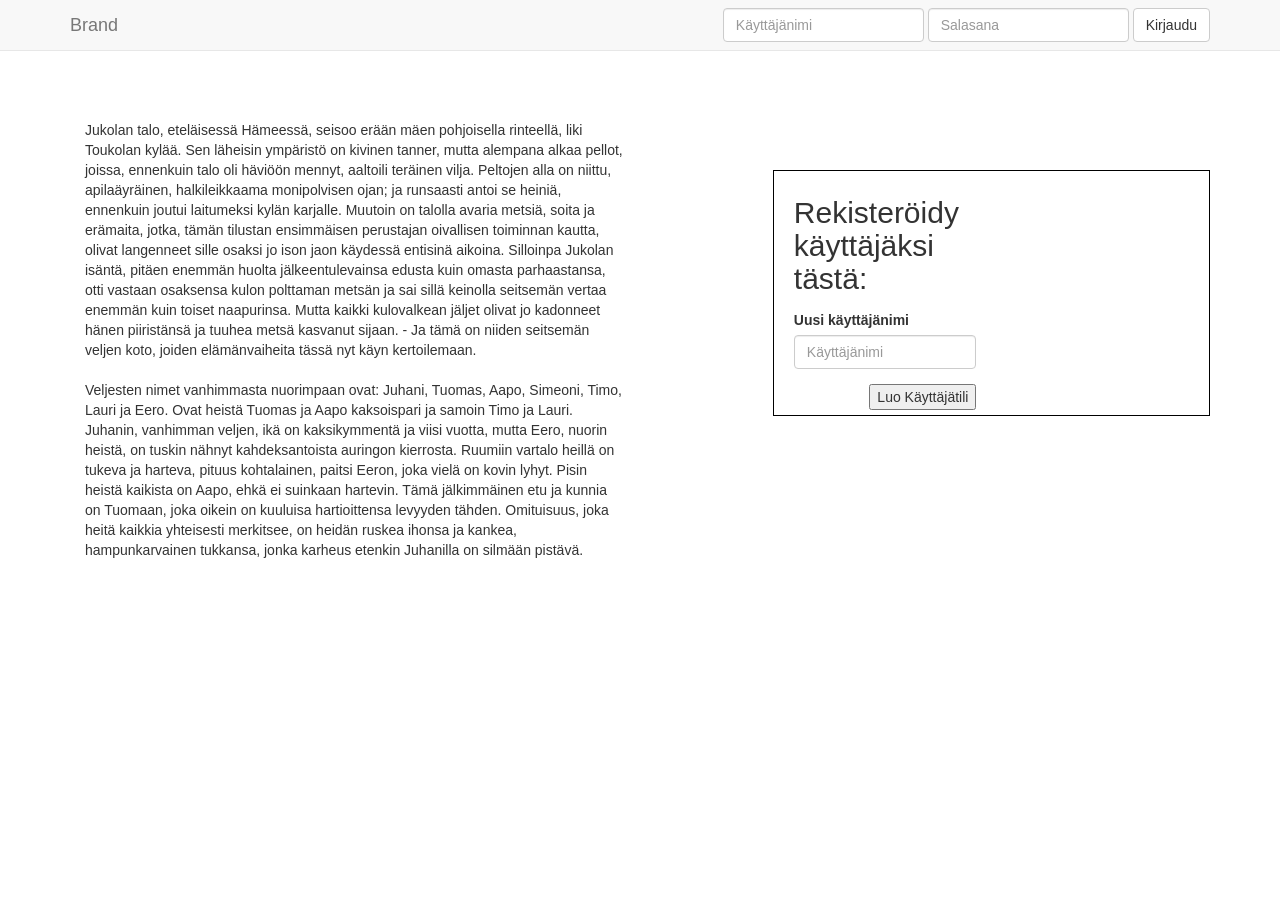
==== Etusivu/index.html @ d49fe5cc "etusivu-prototyyppi alkua vähän" ====
<!DOCTYPE html>
<html lang="en">
  <head>
    <meta charset="utf-8">
    <meta http-equiv="X-UA-Compatible" content="IE=edge">
    <meta name="viewport" content="width=device-width, initial-scale=1">
    <!-- The above 3 meta tags *must* come first in the head; any other head content must come *after* these tags -->
    <title>Etusivu</title>
   

    <!-- Bootstrap -->
    <link href="css/bootstrap.min.css" rel="stylesheet">
      <link href="etusivu.css" rel="stylesheet">

    <!-- HTML5 shim and Respond.js for IE8 support of HTML5 elements and media queries -->
    <!-- WARNING: Respond.js doesn't work if you view the page via file:// -->
    <!--[if lt IE 9]>
      <script src="https://oss.maxcdn.com/html5shiv/3.7.3/html5shiv.min.js"></script>
      <script src="https://oss.maxcdn.com/respond/1.4.2/respond.min.js"></script>
    <![endif]-->
  </head>
  <body>
     <nav class="navbar navbar-default navbar-fixed-top">
      <div class="container">
        <!-- Brand and toggle get grouped for better mobile display -->
        <div class="navbar-header">
          <button type="button" class="navbar-toggle collapsed" data-toggle="collapse" data-target="#bs-example-navbar-collapse-1" aria-expanded="false">
            <span class="sr-only">Toggle navigation</span>
            <span class="icon-bar"></span>
            <span class="icon-bar"></span>
            <span class="icon-bar"></span>
          </button>
          <a class="navbar-brand" href="#">Brand</a>
        </div>
          <form class="navbar-form navbar-right">
        <div class="form-group">
          <input type="text" class="form-control" placeholder="Käyttäjänimi">
            <input type="text" class="form-control" placeholder="Salasana">
        </div>
        <button type="submit" class="btn btn-default">Kirjaudu</button>
      </form>
      </div><!-- /.container-fluid -->
    </nav>
      <div class="sivu">
          <div class="teksti">
      <div class="col-md-6">
        <p>
            Jukolan talo, eteläisessä Hämeessä, seisoo erään mäen pohjoisella rinteellä, liki Toukolan kylää. Sen läheisin ym­päristö on kivinen tanner, mutta alempana alkaa pellot, joissa, ennenkuin talo oli häviöön mennyt, aaltoili teräinen vilja. Peltojen alla on niittu, apilaäyräinen, halkileikkaama monipolvisen ojan; ja runsaasti antoi se heiniä, ennenkuin joutui laitumeksi kylän karjalle. Muutoin on talolla avaria metsiä, soita ja erämaita, jotka, tämän tilustan ensimmäisen perustajan oivallisen toiminnan kautta, olivat langenneet sille osaksi jo ison jaon käydessä entisinä aikoina. Silloinpa Jukolan isäntä, pitäen enemmän huolta jälkeentulevainsa edusta kuin omasta parhaastansa, otti vastaan osaksensa kulon polttaman metsän ja sai sillä keinolla seitsemän vertaa enemmän kuin toiset naapurinsa. Mutta kaikki kulovalkean jäljet olivat jo kadonneet hänen piiristänsä ja tuuhea metsä kasvanut sijaan. - Ja tämä on niiden seitsemän veljen koto, joiden elämänvaiheita tässä nyt käyn kertoilemaan. <br><br>

            Veljesten nimet vanhimmasta nuorimpaan ovat: Juhani, Tuomas, Aapo, Simeoni, Timo, Lauri ja Eero. Ovat heistä Tuomas ja Aapo kaksoispari ja samoin Timo ja Lauri. Juhanin, vanhimman veljen, ikä on kaksikymmentä ja viisi vuotta, mutta Eero, nuorin heistä, on tuskin nähnyt kahdeksantoista auringon kierrosta. Ruumiin vartalo heillä on tukeva ja harteva, pituus kohtalainen, paitsi Eeron, joka vielä on kovin lyhyt. Pisin heistä kaikista on Aapo, ehkä ei suinkaan hartevin. Tämä jälkimmäinen etu ja kunnia on Tuomaan, joka oikein on kuuluisa hartioittensa levyyden tähden. Omituisuus, joka heitä kaikkia yhteisesti merkitsee, on heidän ruskea ihonsa ja kankea, hampunkarvainen tukkansa, jonka karheus etenkin Juhanilla on silmään pistävä.
          </p>
          </div>
      <form>
    <div class="signin">
        <div class="col-md-6">
  <div class="form-group">
    <h2>Rekisteröidy käyttäjäksi tästä:</h2>
  </div>
  <div class="form-group form-page">
    <label for="InputSignin">Uusi käyttäjänimi</label>
    <input type="signin" class="form-control" id="InputSignin" placeholder="Käyttäjänimi">
  </div>
  <button type="submit" class="luo">Luo Käyttäjätili</button>
        </div>
</div>
</form>
          </div>
      </div>

    <!-- jQuery (necessary for Bootstrap's JavaScript plugins) -->
    <script src="https://ajax.googleapis.com/ajax/libs/jquery/1.12.4/jquery.min.js"></script>
    <!-- Include all compiled plugins (below), or include individual files as needed -->
    <script src="js/bootstrap.min.js"></script>
  </body>
</html>
---- Etusivu/etusivu.css ----
body {
    padding: 50px;
    margin:20px
    
}
.navbar {
    margin-bottom: 10px;
}

.signin {
    border: 1px solid ;
    border-color: black;
    margin-top: 50px;
    float: right;
    padding: 5px 5px 5px 5px;
    
}

.luo {
    float: right;
}

.teksti {
    margin-top: 50px
}
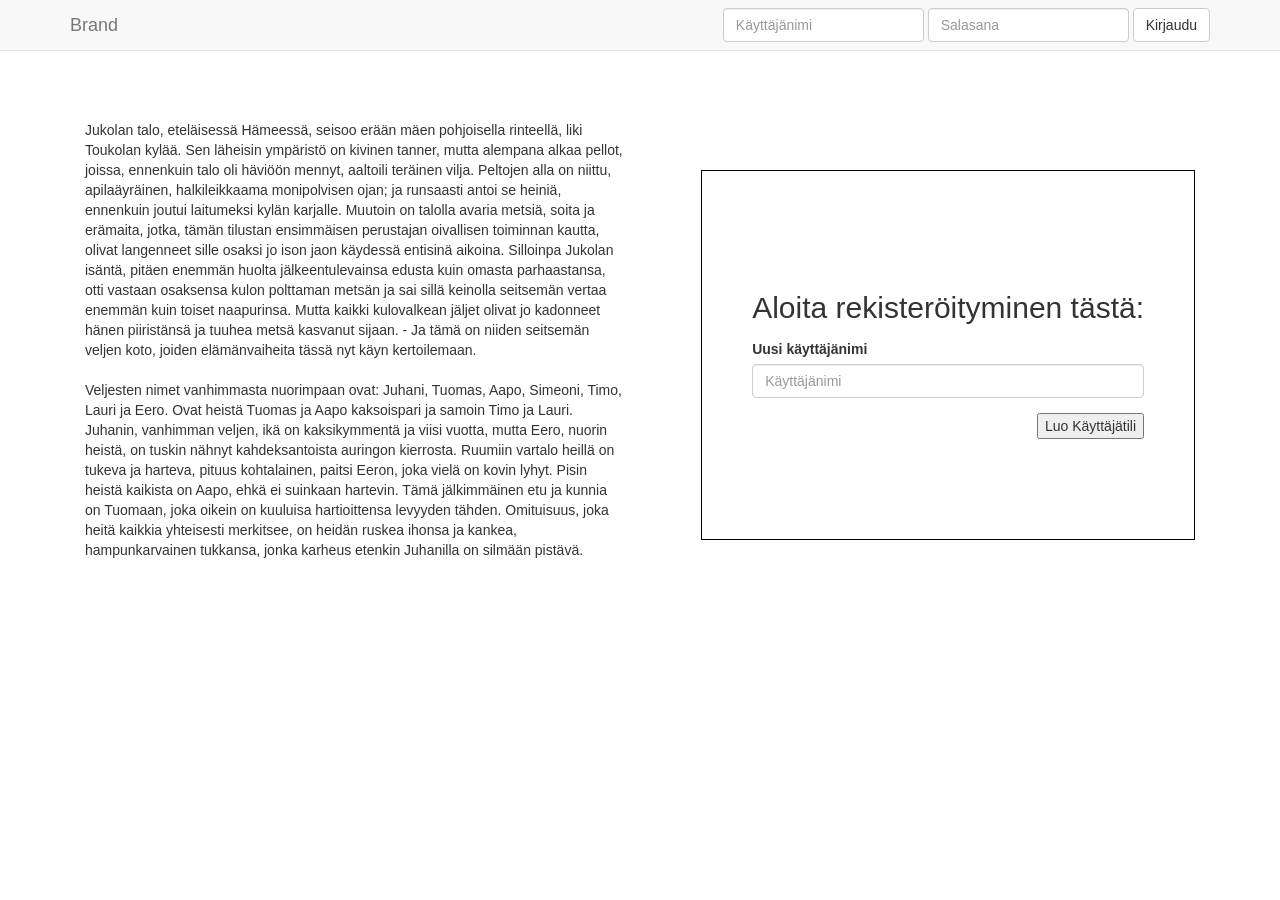
==== commit 64127722: "Vikojen korjaus" ====
--- a/Etusivu/index.html
+++ b/Etusivu/index.html
@@ -51,10 +51,10 @@
           </p>
           </div>
       <form>
+        <div class="col-md-6">
     <div class="signin">
-        <div class="col-md-6">
   <div class="form-group">
-    <h2>Rekisteröidy käyttäjäksi tästä:</h2>
+    <h2>Aloita rekisteröityminen tästä:</h2>
   </div>
   <div class="form-group form-page">
     <label for="InputSignin">Uusi käyttäjänimi</label>
--- a/Etusivu/etusivu.css
+++ b/Etusivu/etusivu.css
@@ -12,7 +12,7 @@
     border-color: black;
     margin-top: 50px;
     float: right;
-    padding: 5px 5px 5px 5px;
+    padding: 100px 50px 100px 50px;
     
 }
 
